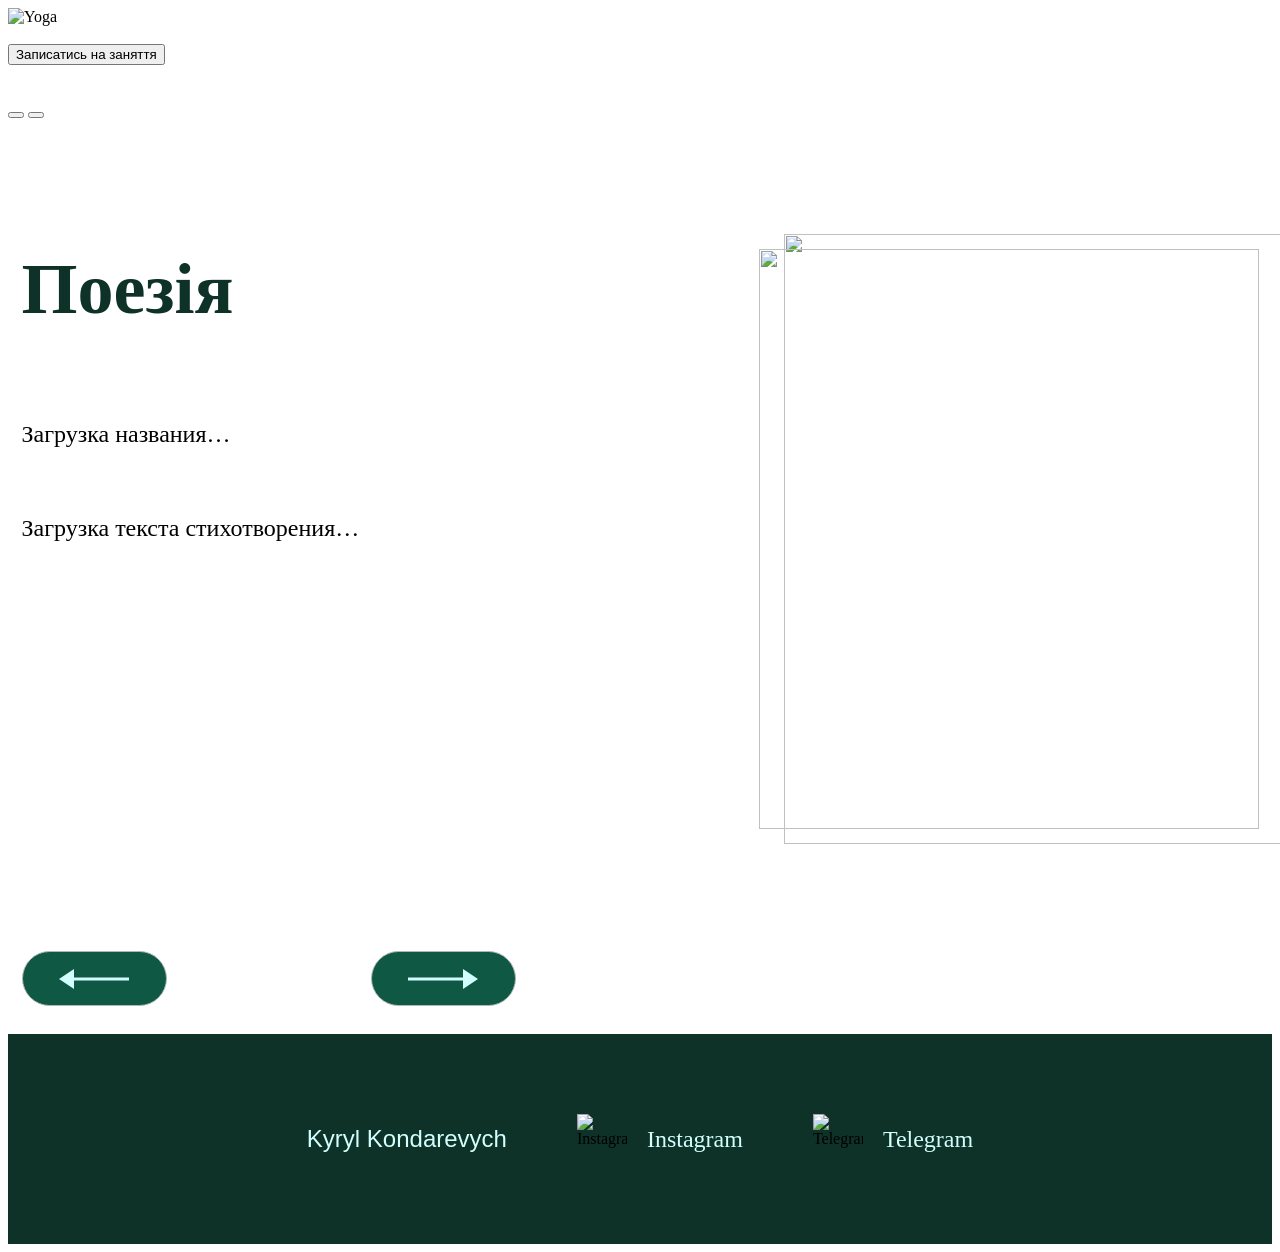
==== index.html @ d1e6d627 "Первый коммит" ====
<!DOCTYPE html>
<html lang="en">
<head>
  <meta charset="UTF-8">
  <meta name="viewport" content="width=device-width, initial-scale=1.0">
  <title>Document</title>
<link rel="stylesheet" href="style.css">
</head>
<body>
  <section class="hero-section" id="uuu">
<div>
    
    <img src="assets/images/YogaBg.png" alt="Yoga" class="main-bg">
<div class="overlay-top">
  <img src="assets/images/YogaText (1).png" alt="">
</div>
  <div class="overlay-center">
    <button class="cta-btn">Записатись на заняття</button>
  </div>
</div>
   <div class="overlay-bottom">
    
    <img src="assets/images/YogaText (02).png" alt="">
    <img src="assets/images/bgds 2.png" alt="" class="middle-bg">
   </div>
</section>
  <article>
  <div class="cases">
    <div class="incases">
      <div class="textnn">
      </div>
        <div class="footer-block">
          <div class="img-block">
            <img src="" alt="">
            <img src="" alt="">
            <img src="" alt="">
          </div>
          <div class="circle">
            <button></button>
            <button></button>
          </div>
        </div>
    </div>
  </div>
</article>
  <footer id="iii" >
  <div class="footer-content">
    <div class="poetry-block">
      <h2 class="">Поезія</h2>
      <div class="poetry-table">
      <div id="poemContainer" class="obama">
  <h5 id="poemTitle">Загрузка названия…</h5>
  <br>
  <div id="poemText" class="tramp">Загрузка текста стихотворения…</div>
</div>

    
        </div>
      <div class="poetry-slider">
        <button class="arrow-btn" id="prevBtn">
            <svg width="70" height="20" viewBox="0 0 70 20" xmlns="images/http://www.w3.org/2000/svg">
    <!-- линия -->
    <line x1="15" y1="10" x2="70" y2="10" stroke="currentColor" stroke-width="3"/>
    <!-- наконечник слева -->
    <polygon points="0,10 15,0 15,20" fill="currentColor"/>
  </svg>
        </button>
        <button class="arrow-btn" id="nextBtn" >
        <svg width="70" height="20" viewBox="0 0 70 20" xmlns="images/http://www.w3.org/2000/svg">
    <!-- линия -->
    <line x1="0" y1="10" x2="55" y2="10" stroke="currentColor" stroke-width="3"/>
    <!-- наконечник -->
    <polygon points="55,0 70,10 55,20" fill="currentColor"/>
  </svg>
        </button>
      </div>
    </div>

    <div class="footer-photos">
      <img src="assets/images/Poetry2.png" class="footer-photo photo-main">
      <img src="assets/images/Poetry02.png" class="footer-photo photo-frame">
    </div>
  </div>

  <div class="author" id="ppp">
    <div class="name">
      <p>Kyryl Kondarevych</p>
    </div>
    <div class="logo">
      <img src="assets/images/Vector.png" alt="Instagram">
      <span class="label">Instagram</span>
    </div>
    <div class="logo2">
      <img src="assets/images/Telegram.png" alt="Telegram">
      <span class="label">Telegram</span>
    </div>
  </div>
</footer>

</body>
</html>
---- style.css ----
footer {
  
  width: 100%;
  box-sizing: border-box;
  display: flex;
  flex-direction: column;
  justify-content: space-between; /* контент сверху, автор снизу */
  min-height: 1100px; /* если нужна минимальная высота */
  padding-top: 130px;
}

.footer-content {
  
  display: flex;
  justify-content: space-between; /* слева блок с поэзией, справа фотки */
  align-items:flex-start;
  width: 100%;
  max-width: 1237px;
  margin: 0 auto;
  gap: 100px;
  height:785px ;
 
}

.poetry-block {
  display: flex;
  flex-direction: column;
  gap: 50px;
  align-items:flex-start ;
  margin-top: -1px;
  width: 592px;
  height: 785px;
}

.poetry-block h2 {
  font-family: Bodoni;
  color: #0F3228;
  font-size: 72px;
  margin: 0;
  font-weight: 600;
}


.poetry-table  {
  width: 592px;
  height: 480px;
 margin-bottom: 40px;

 
}

.obama {
  font-size: 24px;
  font-family: Montserrat;
}
h5{
  font-weight: normal;
  font-size: 24px;
  font-family: Montserrat;
}
.poetry-slider {
  justify-content: flex-start;
  width: 100%;
  display: flex;
  align-items: flex-end;
  gap: 204px;
}

.arrow-btn {
  display: flex;
   align-items: center;
   justify-content: center;
  border-radius: 50px;
  border: 1.5px solid rgba(176, 184, 182);
  background: rgba(15, 88, 68);
  color: rgba(148, 202, 195);
  cursor: pointer;
  width: 145px;
  height: 55px;
   transition: background-color 0.3s ease,
    color 0.3s ease,
    border-color 0.3s ease,
    transform 0.3s ease;
  
}

 svg{
  color: #D2FFFD;
  transition: background-color 0.3s ease,
    color 0.3s ease,
    transform 0.3s ease;
}
 svg:hover{
color:#0F3228
 }


.arrow-btn:hover {
 background-color: #D2FFFD;
  color: #0F5844;
  border-color: #0F5844;
}

.footer-photos {
  position: relative;
  width: 400px;
  height: auto;
  align-self: flex-start;

}

.footer-photo {
  position: absolute;
  width: 100%;
  height: auto;
}

.photo-main {
  top: 0;
  right: 0;
  z-index: 2;
  width: 500px;
  height: 580px;
}

.photo-frame {
  top: -15px;
  right: -45px;
  z-index: 1;
  height: 610px;
  width: 520px;
}

.author {
  display: flex;
  justify-content: center;
  gap: 70px;
  align-items: center;
  background-color: #0F3228;
  padding: 30px;
  height: 150px;
}


.name p {
  margin: 0;
  font-family: Montserrat, sans-serif;
  font-size: 24px;
  color: #D2FFFD;
  white-space: nowrap;
}

.logo, .logo2 {
  display: flex;
  align-items: center;
  
  cursor: pointer;
   gap:20px;
}

.logo img, .logo2 img {
  width: 50px;
  height:50px;
  
}

.label {
  color: #D2FFFD;
  font-size: 24px;
  transition: font-size 0.6s ease;
 
}

.logo:hover .label,
.logo2:hover .label {
  font-size: 30px;
}
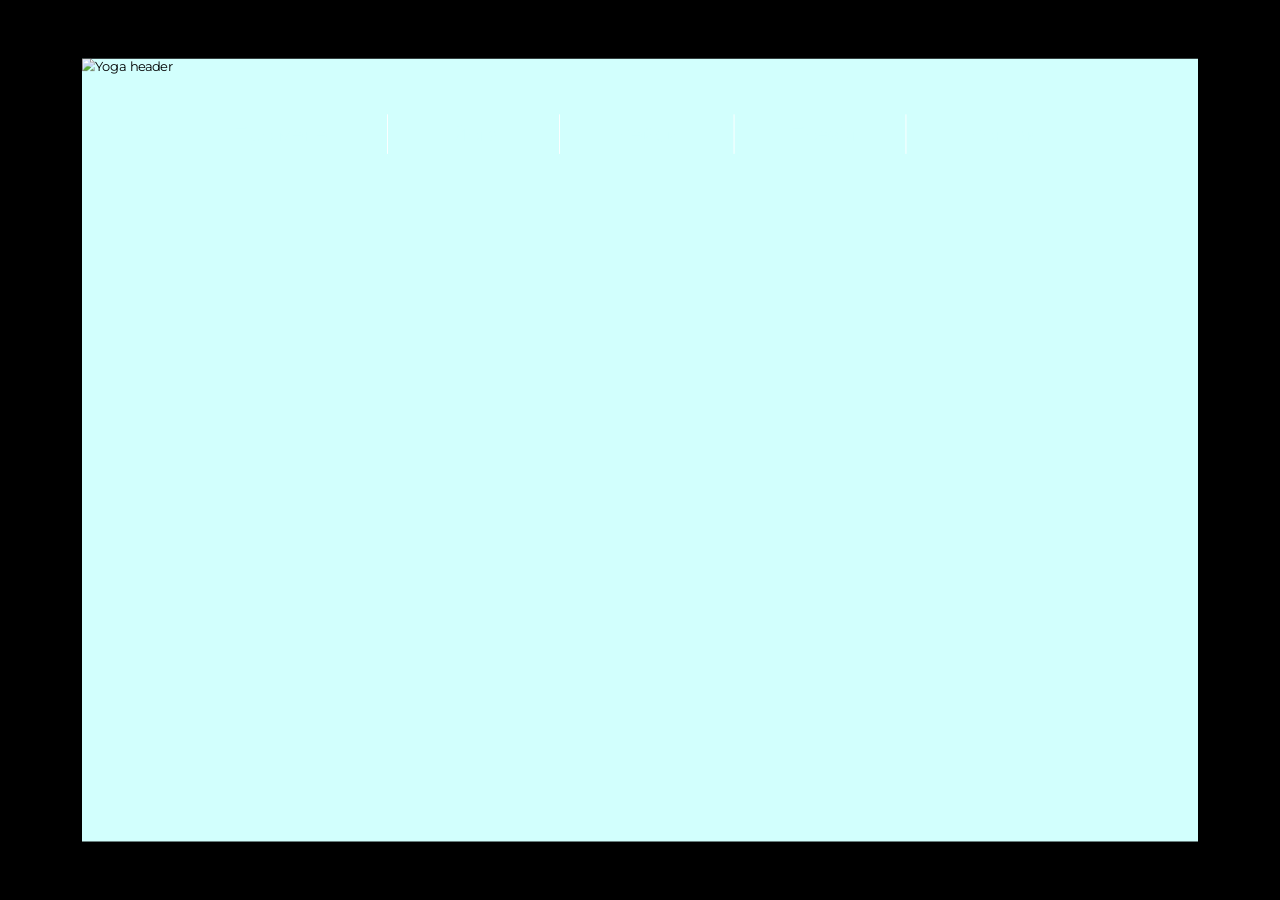
==== commit b762ff95: "Add files via upload" ====
--- a/index.html
+++ b/index.html
@@ -1,64 +1,165 @@
 <!DOCTYPE html>
-<html lang="en">
+<html lang="uk">
 <head>
   <meta charset="UTF-8">
   <meta name="viewport" content="width=device-width, initial-scale=1.0">
-  <title>Document</title>
-<link rel="stylesheet" href="style.css">
+  <title>Yoga — Kyryl Kondarevych</title>
+  <link href="https://fonts.googleapis.com/css2?family=Montserrat:wght@500&display=swap" rel="stylesheet">
+  <link rel="stylesheet" href="style.css">
+  <script src="script.js" defer></script>
 </head>
+ 
 <body>
-  <section class="hero-section" id="uuu">
+  <div class="page-frame">
+         <div class="page-content">
+  <div class="page-wrapper">
+
+  <header>
+    <img src="assets/images/Hero.png" alt="Yoga header" class="header-bg">
+
+    <div class="nav-container">
+      <ul class="nav-menu">
+           <li style="width:269px;"><a href="#yyy">Про мене</a></li>
+            <li style="width: 210px;"><a href="#uuu">Йога</a></li>
+            <li style="width: 215px;"><a href="#ooo"> Кейси</a></li>
+            <li style="width: 210px;"><a href="#iii">Поезія</a></li>
+            <li style="width: 246px;"><a href="#ppp">Контакт</a></li>
+          </ul>
+    </div>
+  </header>
+<main id="yyy">
+  <div class="bah">
+    
+    <div class="photos-container">
+      <img src="assets/images/About2ramOchka.png" alt="" class="photo photo-1">
+      <img src="assets/images/About2.png" alt="Фото викладача" class="photo photo-2">
+    </div>
+
+    
+    <div class="text-container">
+      <div class="paragraph-box">
+        <div class="title-box">
+          <h1>Про мене</h1>
+        </div>
+
+        <p>
+          Вже 4 роки я практикую Йогу в широкому сенсі: асани, медитацію, пранаями,
+          мантри, шаткарми, вивчаю священні тексти і загалом живу йогічним способом життя.
+          Не вживаю мʼяса, не приймаю нічого що затьмарює свідомість і щодня присвячую час практиці.
+        </p>
+
+        <p>
+          Останні 2 роки життя у мене зʼявилася нова роль «духовний провідник».
+          Не те щоб я себе так назвав, просто до мене почали притягуватися люди з метою самопізнання.
+          Так я почав викладати Йогу і суміжні духовні практики професійно.
+          За моїми плечима 3 закінчених роки навчання у вчителя Равіндера Джангри.
+          Сюди входять знання про Йогу, веди, індуїзм, буддизм, зокрема та більш профільні —
+          анатомія та біомеханіка.
+        </p>
+      </div>
+    </div>
+  </div>
+</main>
+
+<section class="hero-section" id="uuu">
 <div>
-    
-    <img src="assets/images/YogaBg.png" alt="Yoga" class="main-bg">
+   
+  <img src="assets/images/YogaBg.png" alt="Yoga" class="main-bg">
 <div class="overlay-top">
   <img src="assets/images/YogaText (1).png" alt="">
 </div>
   <div class="overlay-center">
     <button class="cta-btn">Записатись на заняття</button>
   </div>
+  <div class="bottom-rate">
+    <div class="rate">
+    <div class="centerr">
+      <div class="slide">
+      </div>
+      <div class="rate-btn-l"><button>
+          <svg class="btn-change" width="56" height="56" viewBox="0 0 56 56" fill="none" xmlns="http://www.w3.org/2000/svg">
+            <path d="M34.923 46.2765L19.8769 31.2303C18.1 29.4534 18.1 26.5457 19.8769 24.7688L34.923 9.72266" stroke="#D2FFFD" stroke-width="8" stroke-miterlimit="10" stroke-linecap="round" stroke-linejoin="round"/>
+          </svg>
+        </button></div>
+        <img src="assets/images/Frame 33.png" alt="krikiriki" class="fix">
+      <div class="rate-btn-r"><button>
+          <svg  class="btn-change"  width="56" height="56" viewBox="0 0 56 56" fill="none" xmlns="http://www.w3.org/2000/svg">
+            <path d="M21.077 9.72266L36.1231 24.7688C37.9 26.5457 37.9 29.4534 36.1231 31.2303L21.077 46.2765" stroke="#D2FFFD" stroke-width="8" stroke-miterlimit="10" stroke-linecap="round" stroke-linejoin="round"/>
+        </svg>
+      </button></div>
+    </div>
+    </div>
+  </div>
 </div>
    <div class="overlay-bottom">
-    
-    <img src="assets/images/YogaText (02).png" alt="">
-    <img src="assets/images/bgds 2.png" alt="" class="middle-bg">
+     
+    
    </div>
 </section>
-  <article>
-  <div class="cases">
-    <div class="incases">
-      <div class="textnn">
-      </div>
-        <div class="footer-block">
-          <div class="img-block">
-            <img src="" alt="">
-            <img src="" alt="">
-            <img src="" alt="">
+
+
+
+
+
+<article id="ooo">
+    <div class="opq">
+
+      <img src="assets/images/case/Frame 51.png" alt="" >
+    </div>
+
+    <div class="cases">
+      <div class="incases">
+        <div class="img-block">
+          <img src="assets/images/case/birbirpatapin1.png" alt="">
+          <img src="assets/images/case/birbirpatapin2.png" alt="">
+          <img src="assets/images/case/birbirpatapin3.png" alt="">
+        </div>
+
+        <div class="circle">
+          <button class="arrow-btn" id="prev">
+            <!-- левая стрелка -->
+            <svg width="70" height="20" viewBox="0 0 70 20" xmlns="http://www.w3.org/2000/svg">
+              <line x1="15" y1="10" x2="70" y2="10" stroke="currentColor" stroke-width="3"/>
+              <polygon points="0,10 15,0 15,20" fill="currentColor"/>
+            </svg>
+          </button>
+
+          <div class="dots">
+            <span class="dot active"></span>
+            <span class="dot"></span>
+            <span class="dot"></span>
+            <span class="dot"></span>
+            <span class="dot"></span>
           </div>
-          <div class="circle">
-            <button></button>
-            <button></button>
-          </div>
-        </div>
-    </div>
-  </div>
-</article>
+
+          <button class="arrow-btn" id="next">
+            <!-- правая стрелка -->
+            <svg width="70" height="20" viewBox="0 0 70 20" xmlns="http://www.w3.org/2000/svg">
+              <line x1="0" y1="10" x2="55" y2="10" stroke="currentColor" stroke-width="3"/>
+              <polygon points="55,0 70,10 55,20" fill="currentColor"/>
+            </svg>
+          </button>
+        </div>
+      </div>
+    </div>
+  </article>
+
   <footer id="iii" >
   <div class="footer-content">
     <div class="poetry-block">
       <h2 class="">Поезія</h2>
       <div class="poetry-table">
       <div id="poemContainer" class="obama">
-  <h5 id="poemTitle">Загрузка названия…</h5>
+  <h5 id="poemTitle">Завантаження…</h5>
   <br>
-  <div id="poemText" class="tramp">Загрузка текста стихотворения…</div>
+  <div id="poemText" class="tramp"></div>
 </div>
 
     
         </div>
       <div class="poetry-slider">
         <button class="arrow-btn" id="prevBtn">
-            <svg width="70" height="20" viewBox="0 0 70 20" xmlns="images/http://www.w3.org/2000/svg">
+            <svg width="70" height="20" viewBox="0 0 70 20" xmlns="http://www.w3.org/2000/svg">
     <!-- линия -->
     <line x1="15" y1="10" x2="70" y2="10" stroke="currentColor" stroke-width="3"/>
     <!-- наконечник слева -->
@@ -66,7 +167,7 @@
   </svg>
         </button>
         <button class="arrow-btn" id="nextBtn" >
-        <svg width="70" height="20" viewBox="0 0 70 20" xmlns="images/http://www.w3.org/2000/svg">
+        <svg width="70" height="20" viewBox="0 0 70 20" xmlns="http://www.w3.org/2000/svg">
     <!-- линия -->
     <line x1="0" y1="10" x2="55" y2="10" stroke="currentColor" stroke-width="3"/>
     <!-- наконечник -->
@@ -77,8 +178,8 @@
     </div>
 
     <div class="footer-photos">
-      <img src="assets/images/Poetry2.png" class="footer-photo photo-main">
-      <img src="assets/images/Poetry02.png" class="footer-photo photo-frame">
+      <img src="assets/images/Poetry2.png" alt="" class="footer-photo photo-main">
+      <img src="assets/images/Poetry02.png" alt="" class="footer-photo photo-frame">
     </div>
   </div>
 
@@ -97,5 +198,10 @@
   </div>
 </footer>
 
+ </div>
+  </div>
+  </div>
+</div>
 </body>
-</html>+</html>
+
--- a/style.css
+++ b/style.css
@@ -1,66 +1,412 @@
+/* Загальні стилі */
+* {
+  margin: 0;
+  padding: 0;
+  box-sizing: border-box;
+}
+
+body {
+  font-family: "Montserrat", sans-serif;
+  background: #000;
+}
+
+/* Рамка-екран */
+.page-frame {
+  top: 0;
+  left: 0;
+  width: 100vw;
+  height: 100vh;
+  border: 15px solid black;
+  background-color: black;
+  display: flex;
+  justify-content: center;
+  align-items: center;
+}
+
+.page-content {
+  transform: scale(0.9);
+  transform-origin: center;
+  width: 100%;
+  height: 100%;
+  overflow-y: scroll;
+  scrollbar-width: none; /* Firefox */
+  -ms-overflow-style: none; /* IE 10+ */
+  scroll-behavior: smooth;
+}
+
+
+/* Основний контент */
+.page-wrapper {
+  width: 1400px;
+  margin: 0 auto;
+  background-color: #D2FFFD;
+  background-image: url("assets/images/leaves.png");
+  background-size: cover;
+  background-position: center;
+  min-height: 100vh;
+}
+
+/* Header */
+header {
+  position: relative;
+  width: 1400px;
+  height: 955px;
+  overflow: hidden;
+}
+
+.header-bg {
+  position: absolute;
+  width: 100%;
+  height: 100%;
+  object-fit: cover;
+}
+
+/* Навігація */
+.nav-container {
+  position: absolute;
+  top: 10px;
+  width: 100%;
+  height: 170px;
+  display: flex;
+  justify-content: center;
+  align-items: center;
+}
+
+.nav-menu {
+  display: flex;
+  gap: 5px;
+  list-style: none;
+}
+
+.nav-menu li {
+  height: 49px;
+  display: flex;
+  justify-content: center;
+  align-items: center;
+  border-right: 1px solid white;
+  background: transparent;
+}
+
+.nav-menu li:last-child {
+  border-right: none;
+}
+
+.nav-menu li a {
+  font-weight: 100;
+  font-size: 24px;
+  color: #D2FFFD;
+  text-decoration: none;
+  font-family: Montserrat, sans-serif;
+  transition: transform 0.4s ease;
+}
+
+.nav-menu li a:hover {
+  transform: scale(1.3);
+}
+
+/* Головна секція */
+main {
+  width: 100%;
+  height: 1024px;
+  display: flex;
+  justify-content: center;
+  align-items: center;
+}
+
+.bah {
+  width: 1240px;
+  height: 780px;
+  display: flex;
+  justify-content: space-between;
+  gap: 77px;
+}
+
+/* Фото */
+.photos-container {
+  position: relative;
+  width: 545px;
+  height: 780px;
+}
+
+.photo {
+  position: absolute;
+  border-radius: 4px;
+}
+
+.photo-1 {
+  width: 520px;
+  height: 780px;
+  top: 0;
+  left: 0;
+  z-index: 1;
+}
+
+.photo-2 {
+  width: 500px;
+  height: 750px;
+  top: 50px;
+  left: 50px;
+  z-index: 2;
+  border: 3px solid #D2FFFD;
+}
+
+/* Текст */
+.text-container {
+  max-width: 600px;
+  padding: 20px;
+}
+
+.title-box h1 {
+  font-size: 72px;
+  font-weight: 500;
+  font-family: "Bodoni", serif;
+  text-align: end;
+  color: #000;
+  margin-bottom: 30px;
+}
+
+.paragraph-box {
+  display: flex;
+  flex-direction: column;
+  gap: 25px;
+}
+
+.paragraph-box p {
+  font-size: 22px;
+  line-height: 1.3;
+  color: #0F3228;
+  text-align: right;
+  word-spacing: -1px;
+}
+
+/* Hero секція */
+.hero-section {
+  position: relative;
+  width: 1400px;
+  height: 998px;
+}
+
+.hero-section img {
+  width: 100%;
+  height: 100%;
+  object-fit: cover;
+}
+
+/* Оверлеї */
+.overlay-top,
+.overlay-bottom {
+  position: absolute;
+  left: 0;
+  width: 100%;
+  z-index: 2;
+  display: flex;
+}
+
+.overlay-top {
+  top: 0;
+  justify-content: space-between;
+  align-items: flex-start;
+}
+
+.overlay-bottom {
+  bottom: 0;
+  justify-content: center;
+  align-items: center;
+  background-color: rgba(50, 40, 217, 0.06);
+}
+
+/* Центрована кнопка */
+.overlay-center {
+  position: absolute;
+  top: 0;
+  left: 0;
+  width: 100%;
+  height: 100%;
+  display: flex;
+  justify-content: center;
+  align-items: center;
+  z-index: 3;
+}
+
+.cta-btn {
+  padding: 25px 30px;
+  font-size: 22px;
+  border-radius: 50px;
+  border: 1px solid rgba(176, 184, 182);
+  background: rgba(15, 88, 68);
+  color: rgba(148, 202, 195);
+  cursor: pointer;
+  width: 386px;
+  height: 98px;
+  transition: all 0.3s ease;
+}
+
+.cta-btn:hover {
+  background-color: #D2FFFD;
+  color: #0F5844;
+  border-color: #0F5844;
+}
+
+/* Bottom Rate */
+.bottom-rate {
+  position: relative;
+  width: 1400px;
+  height: 350px;
+  display: flex;
+  justify-content: space-between;
+  align-items: center;
+  gap: 100px;
+  overflow: hidden;
+}
+
+.bottom-rate::before {
+  content: "";
+  position: absolute;
+  top: 20px;
+  width: 1400px;
+  height: 350px;
+  background: linear-gradient(rgba(15,50,40,0.8), rgba(15,50,40,0.8)), url("assets/images/bgds2.png");
+  background-size: cover;
+  background-position: bottom;
+}
+
+.slider {
+  position: relative;
+  width: 100%;
+  height: 100%;
+  display: flex;
+  justify-content: center;
+  align-items: center;
+  z-index: 10;
+}
+
+
+
+
+
+.centerr button {
+  padding: 25px 30px;
+  font-size: 22px;
+  border-radius: 71px;
+  border: 1.5px solid rgba(210, 255, 253, 1);
+  background: rgba(15, 88, 68);
+  color: rgba(148, 202, 195);
+  cursor: pointer;
+  width: 100px;
+  height: 100px;
+  display: flex;
+  justify-content: center;
+  align-items: center;
+  transition: all 0.3s ease;
+  position: relative;
+}
+
+.fix{
+  z-index: 10;
+  position: relative;
+  left: 250px;
+  top: 25px;
+}
+
+.centerr button:hover {
+  background-color: #D2FFFD;
+  color: #0F5844;
+  border-color: #0F5844;
+}
+
+
+.rate-btn-l, .rate-btn-r {
+  z-index: 5;               /* кнопки будуть нижче фото */
+}
+
+
+.rate-img {
+  width: 60px;
+  height: 60px;
+}
+
+.rate-btn-l {
+  position: absolute;
+  left: 80px;
+  bottom: 100px;
+  border-radius: 50px;
+  border: 1px solid rgba(176, 184, 182);
+  background: rgba(15, 88, 68);
+  color: rgba(148, 202, 195);
+  cursor: pointer;
+   transition: background-color 0.3s ease,
+    color 0.3s ease,
+    border-color 0.3s ease,
+    transform 0.3s ease;
+}
+
+.rate-btn-r {
+  position: absolute;
+  right: 80px;
+  bottom: 100px;
+  z-index: 11;
+  border-radius: 50px;
+  border: 1px solid rgba(176, 184, 182);
+  background: rgba(15, 88, 68);
+  color: rgba(148, 202, 195);
+  cursor: pointer;
+   transition: background-color 0.3s ease,
+    color 0.3s ease,
+    border-color 0.3s ease,
+    transform 0.3s ease;
+}
+
+.rate-btn-l button:hover .btn-change path,
+.rate-btn-r button:hover .btn-change path {
+    stroke: rgba(15, 88, 68);
+}
+
+/* Footer */
 footer {
-  
-  width: 100%;
-  box-sizing: border-box;
+  width: 100%;
   display: flex;
   flex-direction: column;
-  justify-content: space-between; /* контент сверху, автор снизу */
-  min-height: 1100px; /* если нужна минимальная высота */
+  justify-content: space-between;
+  min-height: 1100px;
   padding-top: 130px;
 }
 
 .footer-content {
-  
-  display: flex;
-  justify-content: space-between; /* слева блок с поэзией, справа фотки */
-  align-items:flex-start;
-  width: 100%;
+  display: flex;
+  justify-content: space-between;
+  align-items: flex-start;
   max-width: 1237px;
   margin: 0 auto;
   gap: 100px;
-  height:785px ;
- 
+  height: 785px;
 }
 
 .poetry-block {
   display: flex;
   flex-direction: column;
   gap: 50px;
-  align-items:flex-start ;
-  margin-top: -1px;
   width: 592px;
-  height: 785px;
 }
 
 .poetry-block h2 {
-  font-family: Bodoni;
+  font-family: Bodoni, serif;
+  font-size: 72px;
   color: #0F3228;
-  font-size: 72px;
-  margin: 0;
   font-weight: 600;
 }
 
-
-.poetry-table  {
+.poetry-table {
   width: 592px;
   height: 480px;
- margin-bottom: 40px;
-
- 
-}
-
-.obama {
+  margin-bottom: 40px;
+}
+
+.obama, h5 {
+  font-family: Montserrat, sans-serif;
   font-size: 24px;
-  font-family: Montserrat;
-}
-h5{
-  font-weight: normal;
-  font-size: 24px;
-  font-family: Montserrat;
-}
+}
+
 .poetry-slider {
-  justify-content: flex-start;
-  width: 100%;
   display: flex;
   align-items: flex-end;
   gap: 204px;
@@ -68,110 +414,199 @@
 
 .arrow-btn {
   display: flex;
-   align-items: center;
-   justify-content: center;
+  justify-content: center;
+  align-items: center;
+  width: 145px;
+  height: 55px;
   border-radius: 50px;
   border: 1.5px solid rgba(176, 184, 182);
   background: rgba(15, 88, 68);
   color: rgba(148, 202, 195);
   cursor: pointer;
-  width: 145px;
-  height: 55px;
-   transition: background-color 0.3s ease,
+  transition: background-color 0.3s ease,
     color 0.3s ease,
     border-color 0.3s ease,
     transform 0.3s ease;
-  
-}
-
- svg{
-  color: #D2FFFD;
-  transition: background-color 0.3s ease,
-    color 0.3s ease,
-    transform 0.3s ease;
-}
- svg:hover{
-color:#0F3228
- }
-
-
-.arrow-btn:hover {
- background-color: #D2FFFD;
+}
+
+.arrow-btns:hover {
+  background-color: #D2FFFD;
   color: #0F5844;
   border-color: #0F5844;
 }
 
+
+.arrow-btn svg {
+  color: #D2FFFD;
+  transition: all 0.3s ease;
+}
+
+.arrow-btn svg:hover {
+  color: #0F3228;
+}
+
+/* Footer photos */
 .footer-photos {
   position: relative;
   width: 400px;
   height: auto;
-  align-self: flex-start;
-
 }
 
 .footer-photo {
   position: absolute;
-  width: 100%;
-  height: auto;
 }
 
 .photo-main {
   top: 0;
   right: 0;
-  z-index: 2;
   width: 500px;
   height: 580px;
+  z-index: 2;
 }
 
 .photo-frame {
   top: -15px;
   right: -45px;
+  width: 520px;
+  height: 610px;
   z-index: 1;
-  height: 610px;
-  width: 520px;
-}
-
+}
+
+/* Автор */
 .author {
   display: flex;
   justify-content: center;
+  align-items: center;
   gap: 70px;
-  align-items: center;
   background-color: #0F3228;
   padding: 30px;
   height: 150px;
 }
 
-
 .name p {
-  margin: 0;
   font-family: Montserrat, sans-serif;
   font-size: 24px;
   color: #D2FFFD;
-  white-space: nowrap;
 }
 
 .logo, .logo2 {
   display: flex;
   align-items: center;
-  
+  gap: 20px;
   cursor: pointer;
-   gap:20px;
 }
 
 .logo img, .logo2 img {
   width: 50px;
-  height:50px;
-  
+  height: 50px;
 }
 
 .label {
   color: #D2FFFD;
   font-size: 24px;
   transition: font-size 0.6s ease;
- 
 }
 
 .logo:hover .label,
 .logo2:hover .label {
   font-size: 30px;
 }
+
+
+article {
+  background-image: url(assets/images/case/cases1\ 1.png);
+  min-width: 1400px;
+  height: 934px;
+
+  display: flex;
+  flex-direction: column;
+  margin-top: 240px;
+ 
+}
+
+.opq {
+  margin-left: 40px;
+margin-top: 40px;
+  min-width: 591px;
+  height: 350px;
+  position: relative;
+ 
+}
+
+.cases {
+  width: 100%;
+  display: flex;
+ 
+}
+
+.incases {
+  min-width: 1400px;
+  height: 518px;
+  display: flex;
+  flex-direction: column;
+  gap: 30px;
+
+}
+
+.img-block {
+  display: flex;
+  justify-content: flex-end;
+  align-items: flex-start;
+  gap: 45px;
+  width: 100%;
+  height: 393px;
+  box-sizing: border-box;
+
+}
+
+.circle {
+  display: flex;
+  justify-content: space-between; /* кнопки по краям */
+  align-items: center;
+  width: 100%;
+  background-color: rgb(210, 255, 253, 0.7);
+  height: 82px;
+  position: relative;
+  padding: 0 80px;
+
+}
+
+/* контейнер точек по центру */
+.dots {
+  display: flex;
+  justify-content: center;
+  align-items: center;
+  gap: 50px; /* расстояние между точками */
+  flex: 1;   /* занимает всё пространство между кнопками */
+}
+
+/* сами точки */
+.dot {
+  
+  width: 25px;
+  height: 25px;
+  border-radius: 50%;
+  background-color: #D2FFFD;
+  transition: background-color 0.3s;
+  border: solid 3px #0F5844;
+  
+}
+
+.dot.active {
+  background-color: #0F5844;
+}
+
+
+.slide-container{
+  height: 137px;
+  width: 602px;
+  background-color: #D2FFFD;
+  border-radius: 20px;
+  font-family: Montserrat;
+  font-size: 24px;
+  padding: 25px;
+}
+
+.slide-container a {
+  color: #000;
+}
